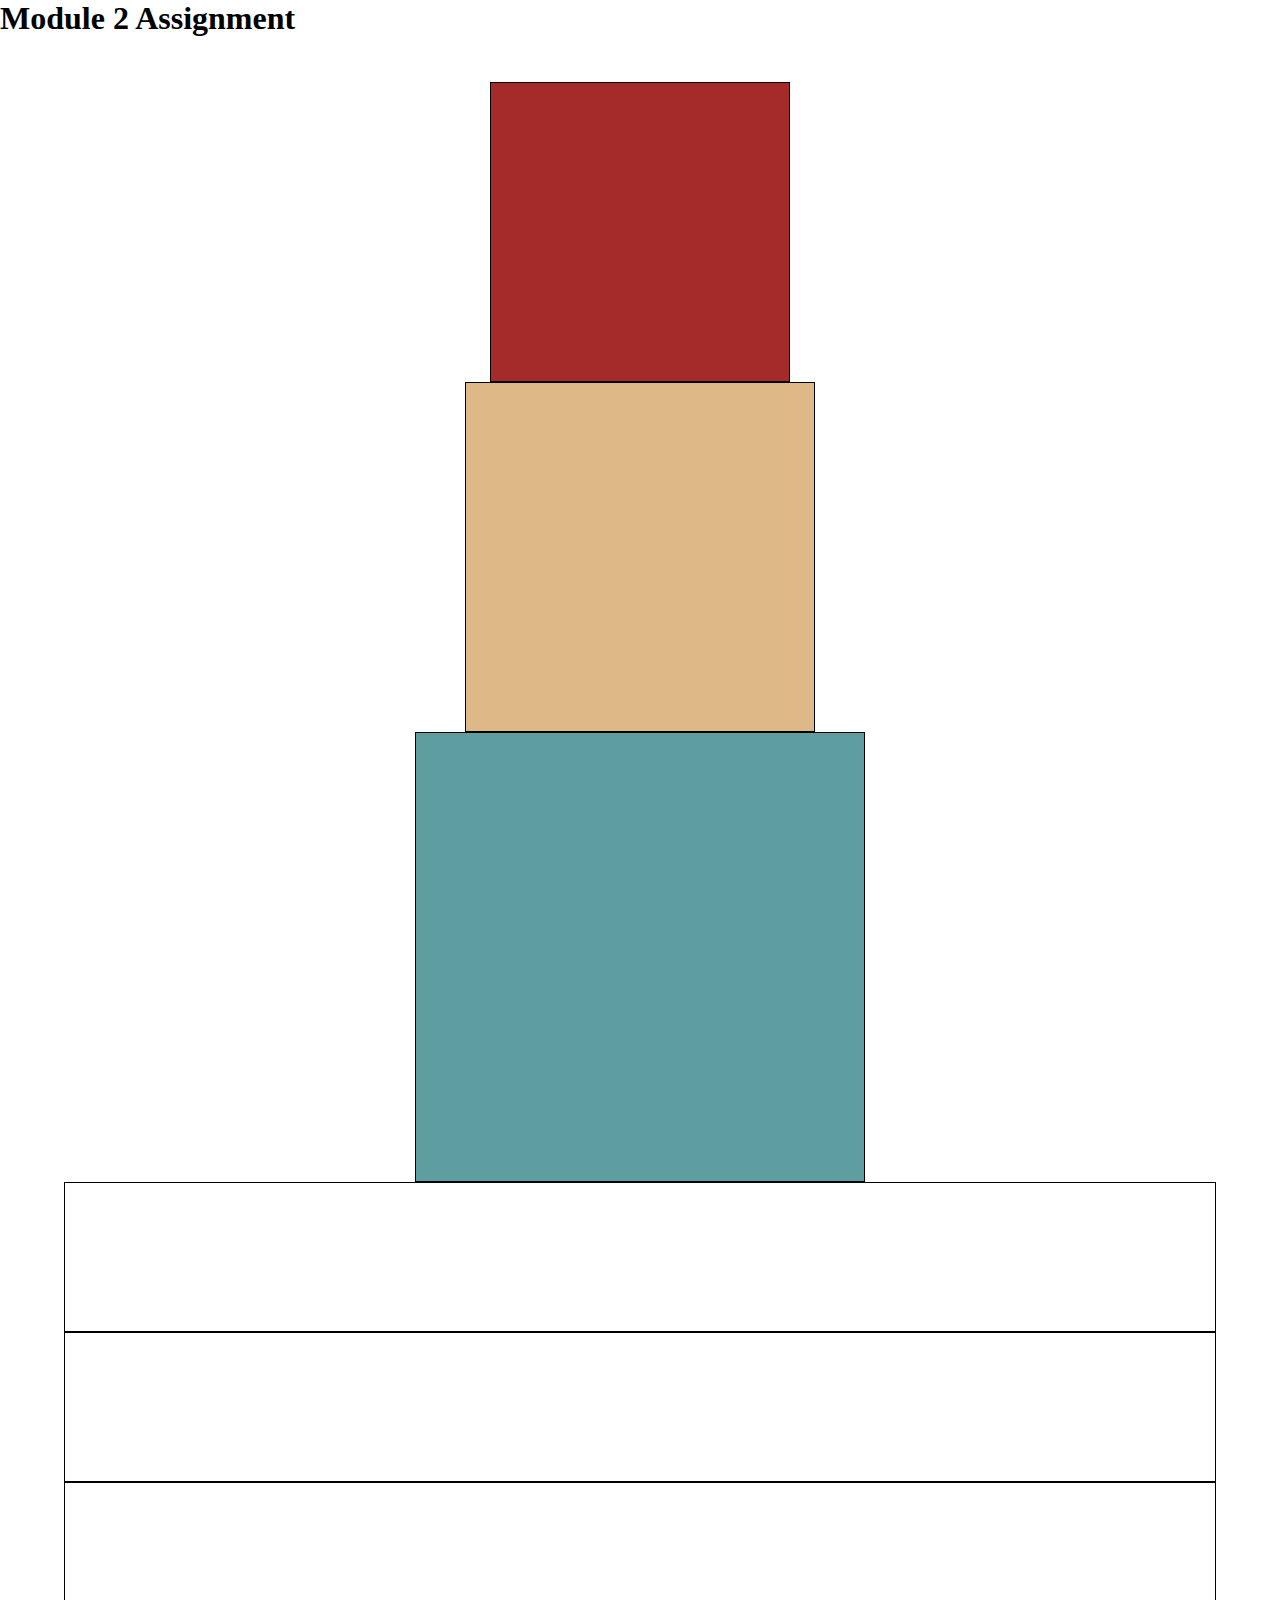
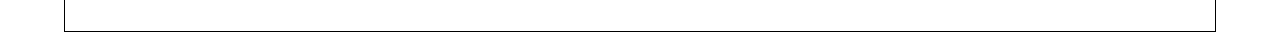
==== index.html @ 810fca10 "Add files via upload" ====
<!DOCTYPE html>
<html>
<head>
<meta charset="utf-8">
	<title>Chicken</title>
<style>
	*{box-sizing: border-box;
	  margin: 0;
	  padding: 0;
	}
	h1 {
		margin-bottom: 45px;
	}
	div#container{
		background-color:#00FFFF;
		position: relative;
		top: 60px;
	}
    p{
    	border: 1px solid black;
    	width: 90%;
    	height:150px;
    	margin-right: auto;
    	margin-left: auto;
    	font-family: Helvetica;
	    color: white;

    }
    #p1{
    	width: 300px;
    	height: 300px;
    	background-color: #A52A2A;
    }
    #p2{
    	width: 350px;
    	height: 350px;
    	background-color: #DEB887;
    }
    #p3{
    	width: 450px;
    	height: 450px;
        background-color: #5F9EA0;
    }

@media (min-width: 992px;){
	.col-lg-1, .col-lg-2, .col-lg-3, .col-lg-4, .col-lg-5, .col-lg-6, .col-lg-7, .col-lg-8, .col-lg-9, .col-lg-10, .col-lg-11, .col-lg-12
		#p1{
			float: 50px;
			border:1px solid black;
			width: 100%;
		}
		.col-lg-1 {
		width: 8.33%;
	}
	.col-lg-2 {
        width: 16.66%;
	}
	.col-lg-3 {
     width: 25%;
	}
	.col-lg-4 {
     width: 33%;
	}
	.col-lg-5 {
     width: 41.66%;
	}
	.col-lg-6 {
     width: 50%;
	}
	.col-lg-7 {
     width: 58.33%;
	}
	.col-lg-8 {
     width: 66.66%;
	}
	.col-lg-9 {
      width: 74.99%;
	}
	.col-lg-10 {
      width: 83.33%;
	}
	.col-lg-11 {
      width: 91.66%;
	}
	.col-lg-12 {
      width: 100%;
	}
	}
	@media(min-width: 767px) and (max-width:991px){
		.col-md-1, .col-md-2, .col-md-3, .col-md-4, .col-md-5, .col-md-6, .col-md-7, .col-md-8, .col-md-9, .col-md-10, .col-md-11, .col-md-12
		#p2{
			height: 150px;
			width: 100px;
		}
		.col-md-1 {
		width: 8.33%;
	}
	.col-md-2 {
        width: 16.66%;
	}
	.col-md-3 {
width: 25%;
	}
	.col-md-4 {
width: 33%;
	}
	.col-md-5 {
width: 41.66%;
	}
	.col-md-6 {
width: 50%;
	}
	.col-md-7 {
width: 58.33%;
	}
	.col-md-8 {
width: 66.66%;
	}
	.col-md-9 {
width: 74.99%;
	}
	.col-md-10 {
width: 83.33%;
	}
	.col-md-11 {
width: 91.66%;
	}
	.col-md-12 {
		width: 100%;
	}
	} 
</style>
</head>
<body>
	<h1>Module 2 Assignment</h1>
	<p id="p1"></p>
	<p id="p2"></p>
	<p id="p3"></p>
    <div class="col-lg-4 col-md-6"><p>Your site is very simple.</p></div>
	<div class="col-lg-4 col-md-6"><p>Item 2 Wow this is cool</p></div>
	<div class="col-lg-4 col-md-6"><p>Tablet view should appear only</p></div>
	
</body>
</html>
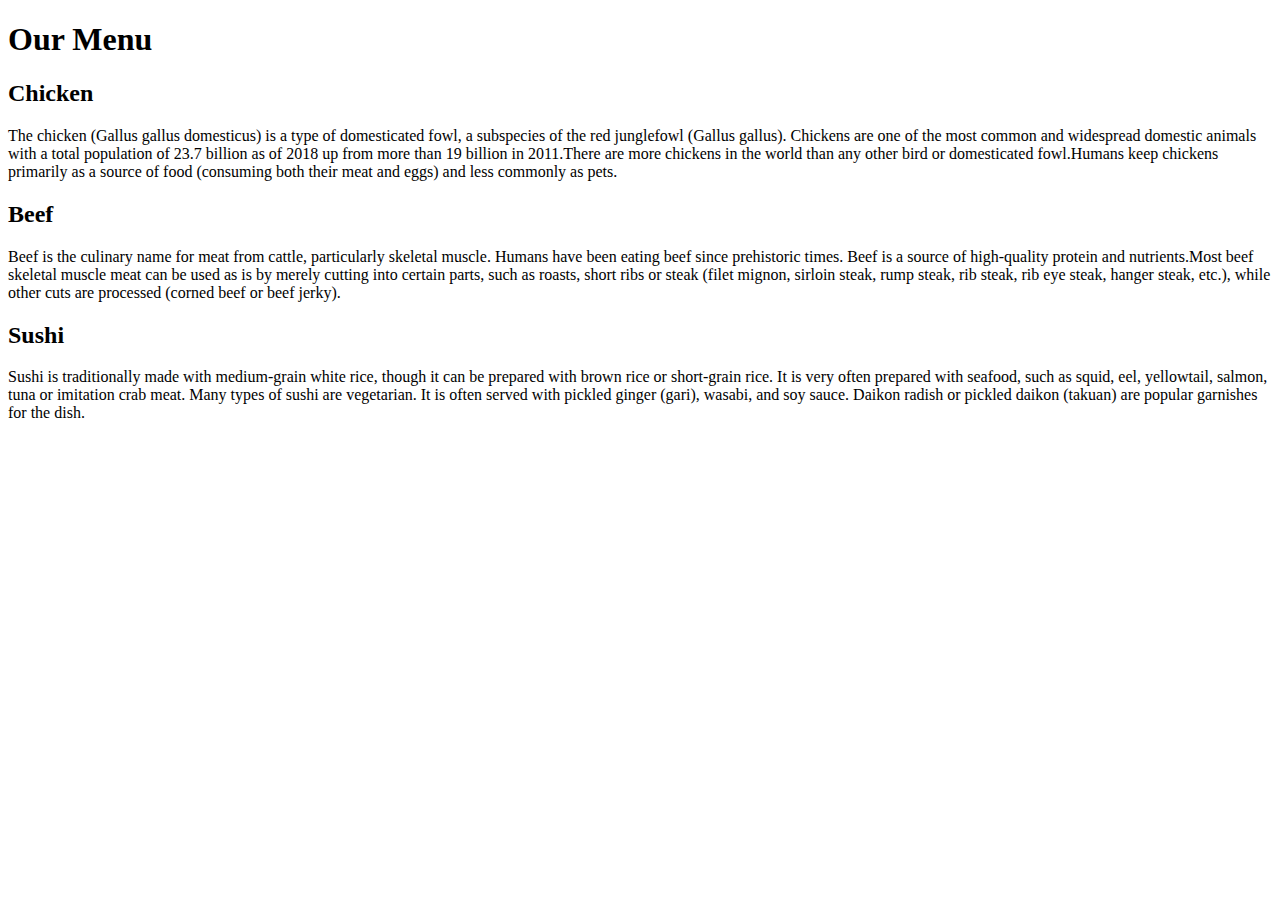
==== commit b4ccfbc1: "Add files via upload" ====
--- a/index.html
+++ b/index.html
@@ -1,144 +1,33 @@
 <!DOCTYPE html>
 <html>
 <head>
-<meta charset="utf-8">
-	<title>Chicken</title>
-<style>
-	*{box-sizing: border-box;
-	  margin: 0;
-	  padding: 0;
-	}
-	h1 {
-		margin-bottom: 45px;
-	}
-	div#container{
-		background-color:#00FFFF;
-		position: relative;
-		top: 60px;
-	}
-    p{
-    	border: 1px solid black;
-    	width: 90%;
-    	height:150px;
-    	margin-right: auto;
-    	margin-left: auto;
-    	font-family: Helvetica;
-	    color: white;
-
-    }
-    #p1{
-    	width: 300px;
-    	height: 300px;
-    	background-color: #A52A2A;
-    }
-    #p2{
-    	width: 350px;
-    	height: 350px;
-    	background-color: #DEB887;
-    }
-    #p3{
-    	width: 450px;
-    	height: 450px;
-        background-color: #5F9EA0;
-    }
-
-@media (min-width: 992px;){
-	.col-lg-1, .col-lg-2, .col-lg-3, .col-lg-4, .col-lg-5, .col-lg-6, .col-lg-7, .col-lg-8, .col-lg-9, .col-lg-10, .col-lg-11, .col-lg-12
-		#p1{
-			float: 50px;
-			border:1px solid black;
-			width: 100%;
-		}
-		.col-lg-1 {
-		width: 8.33%;
-	}
-	.col-lg-2 {
-        width: 16.66%;
-	}
-	.col-lg-3 {
-     width: 25%;
-	}
-	.col-lg-4 {
-     width: 33%;
-	}
-	.col-lg-5 {
-     width: 41.66%;
-	}
-	.col-lg-6 {
-     width: 50%;
-	}
-	.col-lg-7 {
-     width: 58.33%;
-	}
-	.col-lg-8 {
-     width: 66.66%;
-	}
-	.col-lg-9 {
-      width: 74.99%;
-	}
-	.col-lg-10 {
-      width: 83.33%;
-	}
-	.col-lg-11 {
-      width: 91.66%;
-	}
-	.col-lg-12 {
-      width: 100%;
-	}
-	}
-	@media(min-width: 767px) and (max-width:991px){
-		.col-md-1, .col-md-2, .col-md-3, .col-md-4, .col-md-5, .col-md-6, .col-md-7, .col-md-8, .col-md-9, .col-md-10, .col-md-11, .col-md-12
-		#p2{
-			height: 150px;
-			width: 100px;
-		}
-		.col-md-1 {
-		width: 8.33%;
-	}
-	.col-md-2 {
-        width: 16.66%;
-	}
-	.col-md-3 {
-width: 25%;
-	}
-	.col-md-4 {
-width: 33%;
-	}
-	.col-md-5 {
-width: 41.66%;
-	}
-	.col-md-6 {
-width: 50%;
-	}
-	.col-md-7 {
-width: 58.33%;
-	}
-	.col-md-8 {
-width: 66.66%;
-	}
-	.col-md-9 {
-width: 74.99%;
-	}
-	.col-md-10 {
-width: 83.33%;
-	}
-	.col-md-11 {
-width: 91.66%;
-	}
-	.col-md-12 {
-		width: 100%;
-	}
-	} 
-</style>
+    <meta charset="utf-8">
+    <!--viewport setting for reseting zoom to original view-->
+    <meta name="viewport" content="width=device-width, initial-scale=1">
+    <!--link to my cascading style sheets-->
+    <link rel="stylesheet" href="css/styles.css">
+    <title>Module2-solution</title>
 </head>
 <body>
-	<h1>Module 2 Assignment</h1>
-	<p id="p1"></p>
-	<p id="p2"></p>
-	<p id="p3"></p>
-    <div class="col-lg-4 col-md-6"><p>Your site is very simple.</p></div>
-	<div class="col-lg-4 col-md-6"><p>Item 2 Wow this is cool</p></div>
-	<div class="col-lg-4 col-md-6"><p>Tablet view should appear only</p></div>
-	
+ <h1>Our Menu</h1>
+ <div class="col-lg-4 col-md-6 col-sm-12">
+  <div class="section">
+    <h2 class="chicken">Chicken</h2>
+    <p>The chicken (Gallus gallus domesticus) is a type of domesticated fowl, a subspecies of the red junglefowl (Gallus gallus). Chickens are one of the most common and widespread domestic animals with a total population of 23.7 billion as of 2018 up from more than 19 billion in 2011.There are more chickens in the world than any other bird or domesticated fowl.Humans keep chickens primarily as a source of food (consuming both their meat and eggs) and less commonly as pets.</p>
+  </div>
+ </div>
+ <div class="col-lg-4 col-md-6 col-sm-12">
+   <div class="section">
+    <h2 class="beef">Beef</h2>
+    <p>Beef is the culinary name for meat from cattle, particularly skeletal muscle. Humans have been eating beef since prehistoric times. Beef is a source of high-quality protein and nutrients.Most beef skeletal muscle meat can be used as is by merely cutting into certain parts, such as roasts, short ribs or steak (filet mignon, sirloin steak, rump steak, rib steak, rib eye steak, hanger steak, etc.), while other cuts are processed (corned beef or beef jerky).</p>
+  </div>
+ </div>
+ <div class="col-lg-4 col-md-12 col-sm-12">
+   <div class="section">
+    <h2 class="sushi">Sushi</h2>
+    <p>Sushi is traditionally made with medium-grain white rice, though it can be prepared with brown rice or short-grain rice. It is very often prepared with seafood, such as squid, eel, yellowtail, salmon, tuna or imitation crab meat. Many types of sushi are vegetarian. It is often served with pickled ginger (gari), wasabi, and soy sauce. Daikon radish or pickled daikon (takuan) are popular garnishes for the dish.</p>
+  </div>
+ </div>
+
 </body>
 </html>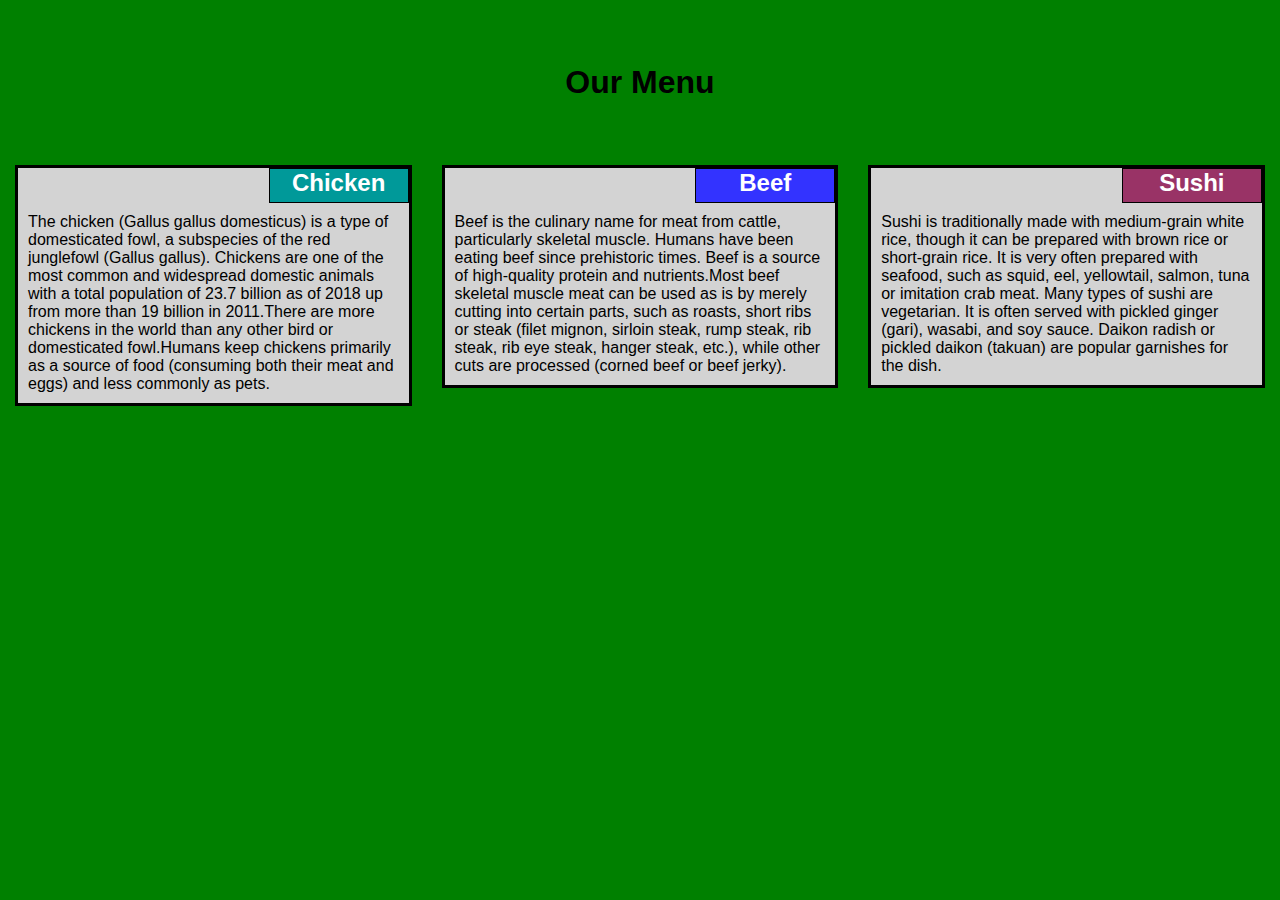
==== commit 8bfe3978: "Update index.html" ====
--- a/index.html
+++ b/index.html
@@ -5,7 +5,7 @@
     <!--viewport setting for reseting zoom to original view-->
     <meta name="viewport" content="width=device-width, initial-scale=1">
     <!--link to my cascading style sheets-->
-    <link rel="stylesheet" href="css/styles.css">
+    <link rel="stylesheet" href="styles.css">
     <title>Module2-solution</title>
 </head>
 <body>
@@ -30,4 +30,4 @@
  </div>
 
 </body>
-</html>+</html>
--- a/styles.css
+++ b/styles.css
@@ -0,0 +1,189 @@
+/********** Base styles reseting browser preset margins and box size**********/
+* {
+  box-sizing: border-box;
+  margin: 0;
+  padding: 0;
+}
+/********** Container body font family and font size ***********/
+body {
+  font-family: sans-serif;
+  font-size: 100%;
+  background-color: green;
+}
+/********** Container H2 styles for region position on section with margins
+, size, border and !float clearing!********/
+h2{
+  position: absolute;
+  top: 0px;
+  right:0px;
+  margin: auto;
+  float: none;
+  width: 140px;
+  height: 35px;
+  border:1px solid black;
+  text-align:center;
+  padding: center;
+  }
+/********* Descripbing Header text align margins and style **********/
+h1 {
+  text-align: center;
+  margin-top: 5%;
+  margin-bottom: 5%; 
+}
+/********* Section text/background align margins padding and style **********/
+  
+.section {  
+  clear: margin;
+  position: relative;
+  color: black;
+  background-color: lightgrey;
+  padding: 10px;
+  padding-top: 45px;
+  font-size: 100%;
+  border:3px solid black;
+  margin-left: 15px;
+  margin-bottom: 15px;
+  margin-right: 15px;
+  }  
+  /********* Region positioning text align margins and style **********/
+  .chicken{
+    background-color:#009999;         
+    color: white;
+    }
+   .beef{
+    background-color:#3333ff;
+    color: white;  
+   }
+   .sushi{
+    background-color:#993366;
+    color: white;   
+   }
+/********** Large devices only **********/
+@media (min-width: 992px) {  
+  .col-lg-1, .col-lg-2, .col-lg-3, .col-lg-4, .col-lg-5, .col-lg-6, .col-lg-7, .col-lg-8, .col-lg-9, .col-lg-10, .col-lg-11, .col-lg-12 {
+    float: left;
+    margin: auto;    
+  }
+  .col-lg-1 {
+    width: 8.33%;
+  }
+  .col-lg-2 {
+    width: 16.66%;
+  }
+  .col-lg-3 {
+    width: 25%;
+  }
+  .col-lg-4 {
+    width: 33.33%;
+  }
+  .col-lg-5 {
+    width: 41.66%;
+  }
+  .col-lg-6 {
+    width: 50%;
+  }
+  .col-lg-7 {
+    width: 58.33%;
+  }
+  .col-lg-8 {
+    width: 66.66%;
+  }
+  .col-lg-9 {
+    width: 74.99%;
+  }
+  .col-lg-10 {
+    width: 83.33%;
+  }
+  .col-lg-11 {
+    width: 91.66%;
+  }
+  .col-lg-12 {
+    width: 100%;
+  }
+}
+/********** Medium devices only **********/
+@media (min-width: 768px) and (max-width: 991px) {  
+  .col-md-1, .col-md-2, .col-md-3, .col-md-4, .col-md-5, .col-md-6, .col-md-7, .col-md-8, .col-md-9, .col-md-10, .col-md-11, .col-md-12 {
+    float: left;
+    margin: auto;
+  }
+  .col-md-1 {
+    width: 8.33%;
+  }
+  .col-md-2 {
+    width: 16.66%;
+  }
+  .col-md-3 {
+    width: 25%;
+  }
+  .col-md-4 {
+    width: 33.33%;
+  }
+  .col-md-5 {
+    width: 41.66%;
+  }
+  .col-md-6 {
+    width: 50%;
+  }
+  .col-md-7 {
+    width: 58.33%;
+  }
+  .col-md-8 {
+    width: 66.66%;
+  }
+  .col-md-9 {
+    width: 74.99%;
+  }
+  .col-md-10 {
+    width: 83.33%;
+  }
+  .col-md-11 {
+    width: 91.66%;
+  }
+  .col-md-12 {
+    width: 100%;
+  }
+}  
+  /********** Small devices only **********/
+***@media (max-width: 767px){  
+  .col-sm-1, .col-sm-2, .col-sm-3, .col-sm-4, .col-sm-5, .col-sm-6, .col-sm-7, .col-sm-8, .col-sm-9, .col-sm-10, .col-sm-11, .col-sm-12 {
+    float: left;
+    margin: auto;
+  }
+  .col-sm-1 {
+    width: 8.33%;
+  }
+  .col-sm-2 {
+    width: 16.66%;
+  }
+  .col-sm-3 {
+    width: 25%;
+  }
+  .col-sm-4 {
+    width: 33.33%;
+  }
+  .col-sm-5 {
+    width: 41.66%;
+  }
+  .col-sm-6 {
+    width: 50%;
+  }
+  .col-sm-7 {
+    width: 58.33%;
+  }
+  .col-sm-8 {
+    width: 66.66%;
+  }
+  .col-sm-9 {
+    width: 74.99%;
+  }
+  .col-sm-10 {
+    width: 83.33%;
+  }
+  .col-sm-11 {
+    width: 91.66%;
+  }
+  .col-sm-12 {
+    width: 100%;
+  }
+}